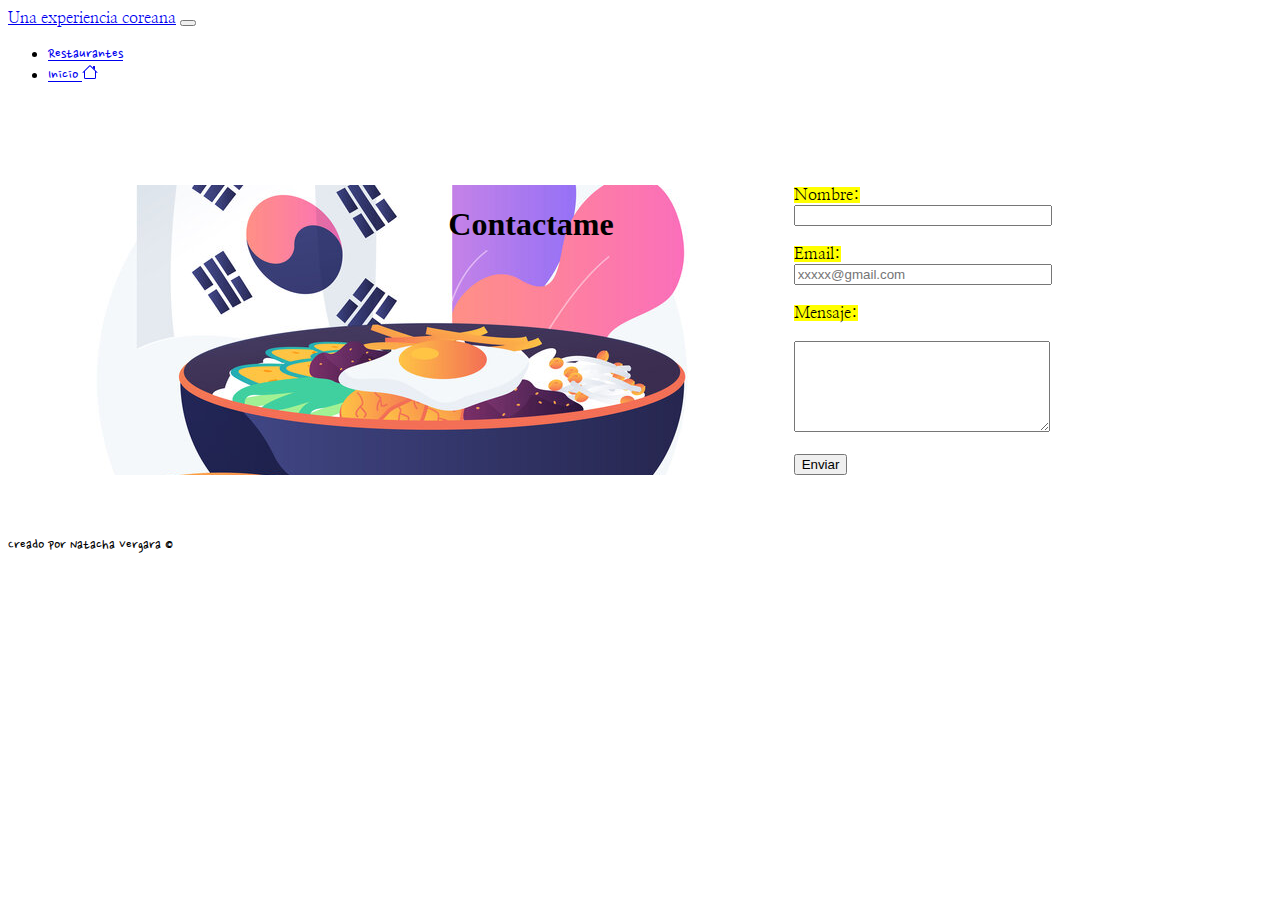
==== contacto.html @ 7155699c "Primera sincronizacion con github" ====
<!DOCTYPE html>
<html lang="en">

<head>
  <meta charset="UTF-8">
  <meta http-equiv="X-UA-Compatible" content="IE=edge">
  <meta name="viewport" content="width=device-width, initial-scale=1.0">
  <link href="https://cdn.jsdelivr.net/npm/bootstrap@5.0.0-beta2/dist/css/bootstrap.min.css" rel="stylesheet"
    integrity="sha384-BmbxuPwQa2lc/FVzBcNJ7UAyJxM6wuqIj61tLrc4wSX0szH/Ev+nYRRuWlolflfl" crossorigin="anonymous">

  <!--Google Fonts-->
  <link rel="preconnect" href="https://fonts.gstatic.com">
  <link href="https://fonts.googleapis.com/css2?family=Nanum+Myeongjo:wght@800&family=Nanum+Pen+Script&display=swap"
    rel="stylesheet">

  <!--Estilos fontAwsome-->
  <link rel="preconnect" href="https://fonts.gstatic.com">
  <link href="https://fonts.googleapis.com/css2?family=Noto+Sans+KR&family=Song+Myung&display=swap" rel="stylesheet">
  <link rel="stylesheet" href="https://cdnjs.cloudflare.com/ajax/libs/font-awesome/5.15.2/css/all.min.css"
    integrity="sha512-HK5fgLBL+xu6dm/Ii3z4xhlSUyZgTT9tuc/hSrtw6uzJOvgRr2a9jyxxT1ely+B+xFAmJKVSTbpM/CuL7qxO8w=="
    crossorigin="anonymous" />
  <!--Favicon-->
  <link rel="apple-touch-icon" sizes="180x180" href="/apple-touch-icon.png">
  <link rel="icon" type="image/png" sizes="32x32" href="/favicon-32x32.png">
  <link rel="icon" type="image/png" sizes="16x16" href="/favicon-16x16.png">
  <link rel="manifest" href="/site.webmanifest">



  <!--Estilos propios-->
  <link rel="stylesheet" href="./css/estilos.css">
  <title>Una experiencia coreana - Contacto</title>
</head>

<body>

  <!--Barra de navegacion/header-->
  <nav class="navbar navbar-expand-md navbar-dark fixed-top bg-dark ">
    <div class="container-fluid d-flex justify-content-between">
      <a class="navbar-brand ms-2 " href="index.html"><span>Una experiencia coreana</span></a>
      <button class="navbar-toggler" type="button" data-bs-toggle="collapse" data-bs-target="#navbarCollapse"
        aria-controls="navbarCollapse" aria-expanded="false" aria-label="Toggle navigation">
        <span class="navbar-toggler-icon"></span>
      </button>
      <div class="collapse navbar-collapse" id="navbarCollapse">
        <ul class="navbar-nav me-auto mb-2 mb-md-0 d-flex justify-content-end" style="width:100%">
          <li class="nav-item">
            <a class="nav-link active " aria-current="page" href="restaurantes.html">Restaurantes
              <i class="fas fa-utensils"></i>
            </a>
          </li>
          <li class="nav-item">
            <a class="nav-link active" href="index.html">
              Inicio
              <svg xmlns="http://www.w3.org/2000/svg" width="16" height="16" fill="currentColor" class="bi bi-house"
                viewBox="0 0 16 16">
                <path fill-rule="evenodd"
                  d="M2 13.5V7h1v6.5a.5.5 0 0 0 .5.5h9a.5.5 0 0 0 .5-.5V7h1v6.5a1.5 1.5 0 0 1-1.5 1.5h-9A1.5 1.5 0 0 1 2 13.5zm11-11V6l-2-2V2.5a.5.5 0 0 1 .5-.5h1a.5.5 0 0 1 .5.5z" />
                <path fill-rule="evenodd"
                  d="M7.293 1.5a1 1 0 0 1 1.414 0l6.647 6.646a.5.5 0 0 1-.708.708L8 2.207 1.354 8.854a.5.5 0 1 1-.708-.708L7.293 1.5z" />
              </svg></a>
          </li>
        </ul>

      </div>
    </div>
  </nav>
  <!--Fin Barra de navegacion/header-->

  <!--Mensaje-->
  <section class="padre">
    <div class="hijo mensaje1">
      <div class="mensaje">
        <h1>Contactame</h1>

      </div>
    </div>



    <!--Formulario-->


    <div class="hijo">

      <form action="https://formspree.io/f/mgerwazv" method="post">

        <label for="nombre"> <mark> Nombre:</mark> <br>
          <input type="text" id="nombre" name="nombre " style="width: 250px;" class="rounded-3 " required></label>
        <br><br>

        <label for="email"><mark> Email:</mark> <br>
          <input type="email" class="rounded-3" name="email" id="email" placeholder="xxxxx@gmail.com"
            style="width: 250px;" required>
        </label><br><br>

        <label for="mensaje"> <mark> Mensaje: </mark>
        </label><br><br>
        <textarea name="mensaje" style="width: 250px;" id="mensaje" cols="30" rows="5" required></textarea><br><br>



        <button class="btn btn-dark" type="submit">Enviar</button>
      </form>
    </div>


  </section>
  <!--Fin Formulario-->



  <footer class="text-muted">
    <div class="container">
      
      <p class="font-weight-bold text-uppercase lead ">Creado por Natacha Vergara &copy;</p>

    </div>
  </footer>







  </div>
  <!--fin container-->













  <script src="https://cdn.jsdelivr.net/npm/bootstrap@5.0.0-beta2/dist/js/bootstrap.bundle.min.js"
    integrity="sha384-b5kHyXgcpbZJO/tY9Ul7kGkf1S0CWuKcCD38l8YkeH8z8QjE0GmW1gYU5S9FOnJ0"
    crossorigin="anonymous"></script>
</body>

</html>
---- css/estilos.css ----
@import url("estilos-rest.css");
@import url("estilos-contacto.css");

h2, .navbar-brand, form label,textarea{
    font-family: 'Nanum Myeongjo', serif;
    
}
p, .nav-link{
    font-family: 'Nanum Pen Script', cursive;
}

.container{
    margin-top:60px;
}

.bienvenidos h2{
    text-align: center;
}

.carousel-inner{
    border-radius: 1%;
}


.bienvenidos{
    display:flex;
    flex-direction: column;
    align-items: center;
}
.bienvenidos p{
    width: 90%;
    text-align: center;
    font-family: 'Nanum Myeongjo', serif;
    
}

.card-title:hover{
    cursor: pointer;
    overflow:none;

  }  
/*Funcion de JS*/
  .oculto{
    display: none;
}


/*hover del nav*/

@keyframes bounce {
    0%, 20%, 60%, 100% {
      -webkit-transform: translateY(0);
      transform: translateY(0);
    }
  
    40% {
      -webkit-transform: translateY(-20px);
      transform: translateY(-20px);
    }
  
    80% {
      -webkit-transform: translateY(-10px);
      transform: translateY(-10px);
    }
  }
.nav-link:hover{
    animation: bounce 1s;
  
}









/***********************/




@media screen and (max-width:450px)
{

    .bienvenidos h2{
        padding-top: 50px;
    }
    .scale img:hover{
        transform: none;
        cursor: pointer;
        overflow:auto;
    
      } 

}

@media screen and (min-width:451px)
{
    .bienvenidos h2{
        padding-top: 50px;
    }

    

}
@media screen and (min-width:520px) and (max-width:700px)
{
    .scale img:hover{
        transform: none;
        cursor: pointer;
        overflow:auto;
    
      } 

}
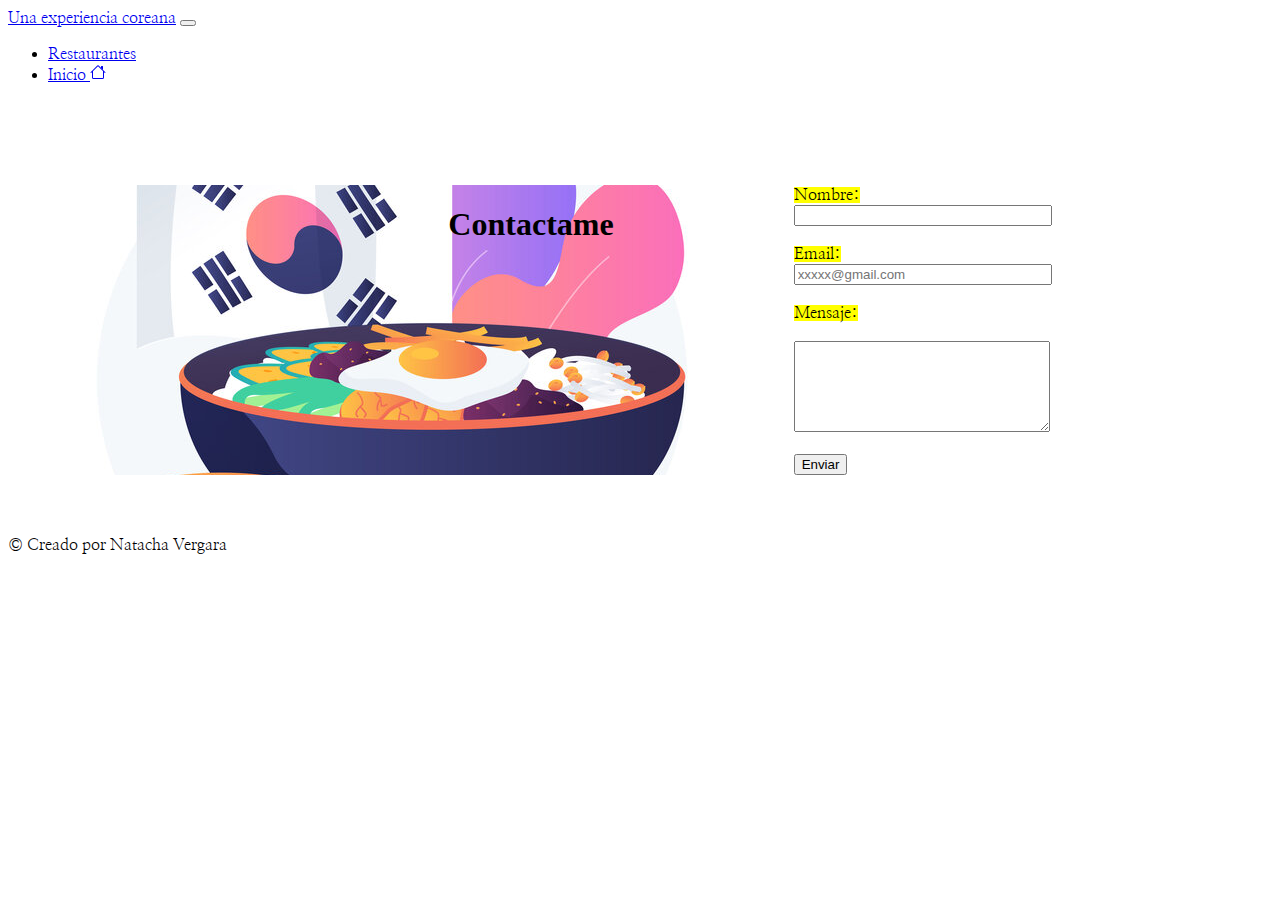
==== commit 467aa71f: "Modifique algunos errores en el footer" ====
--- a/contacto.html
+++ b/contacto.html
@@ -110,14 +110,9 @@
 
 
 
-  <footer class="text-muted">
-    <div class="container">
-      
-      <p class="font-weight-bold text-uppercase lead ">Creado por Natacha Vergara &copy;</p>
-
-    </div>
+  <footer class="text-muted container fixed-bottom">    
+          <p class="mb-2 font-weight-bold text-dark text-uppercase d-lg-bottom"> &copy; Creado por Natacha Vergara</p>   
   </footer>
-
 
 
 
--- a/css/estilos.css
+++ b/css/estilos.css
@@ -1,4 +1,4 @@
-@import url("estilos-rest.css");
+/* @import url("estilos-rest.css"); */
 @import url("estilos-contacto.css");
 
 h2, .navbar-brand, form label,textarea{
@@ -6,7 +6,7 @@
     
 }
 p, .nav-link{
-    font-family: 'Nanum Pen Script', cursive;
+    font-family: 'Nanum Myeongjo', serif;
 }
 
 .container{
@@ -39,6 +39,8 @@
     overflow:none;
 
   }  
+
+
 /*Funcion de JS*/
   .oculto{
     display: none;
@@ -93,7 +95,7 @@
         overflow:auto;
     
       } 
-
+    
 }
 
 @media screen and (min-width:451px)
@@ -101,6 +103,7 @@
     .bienvenidos h2{
         padding-top: 50px;
     }
+
 
     
 
